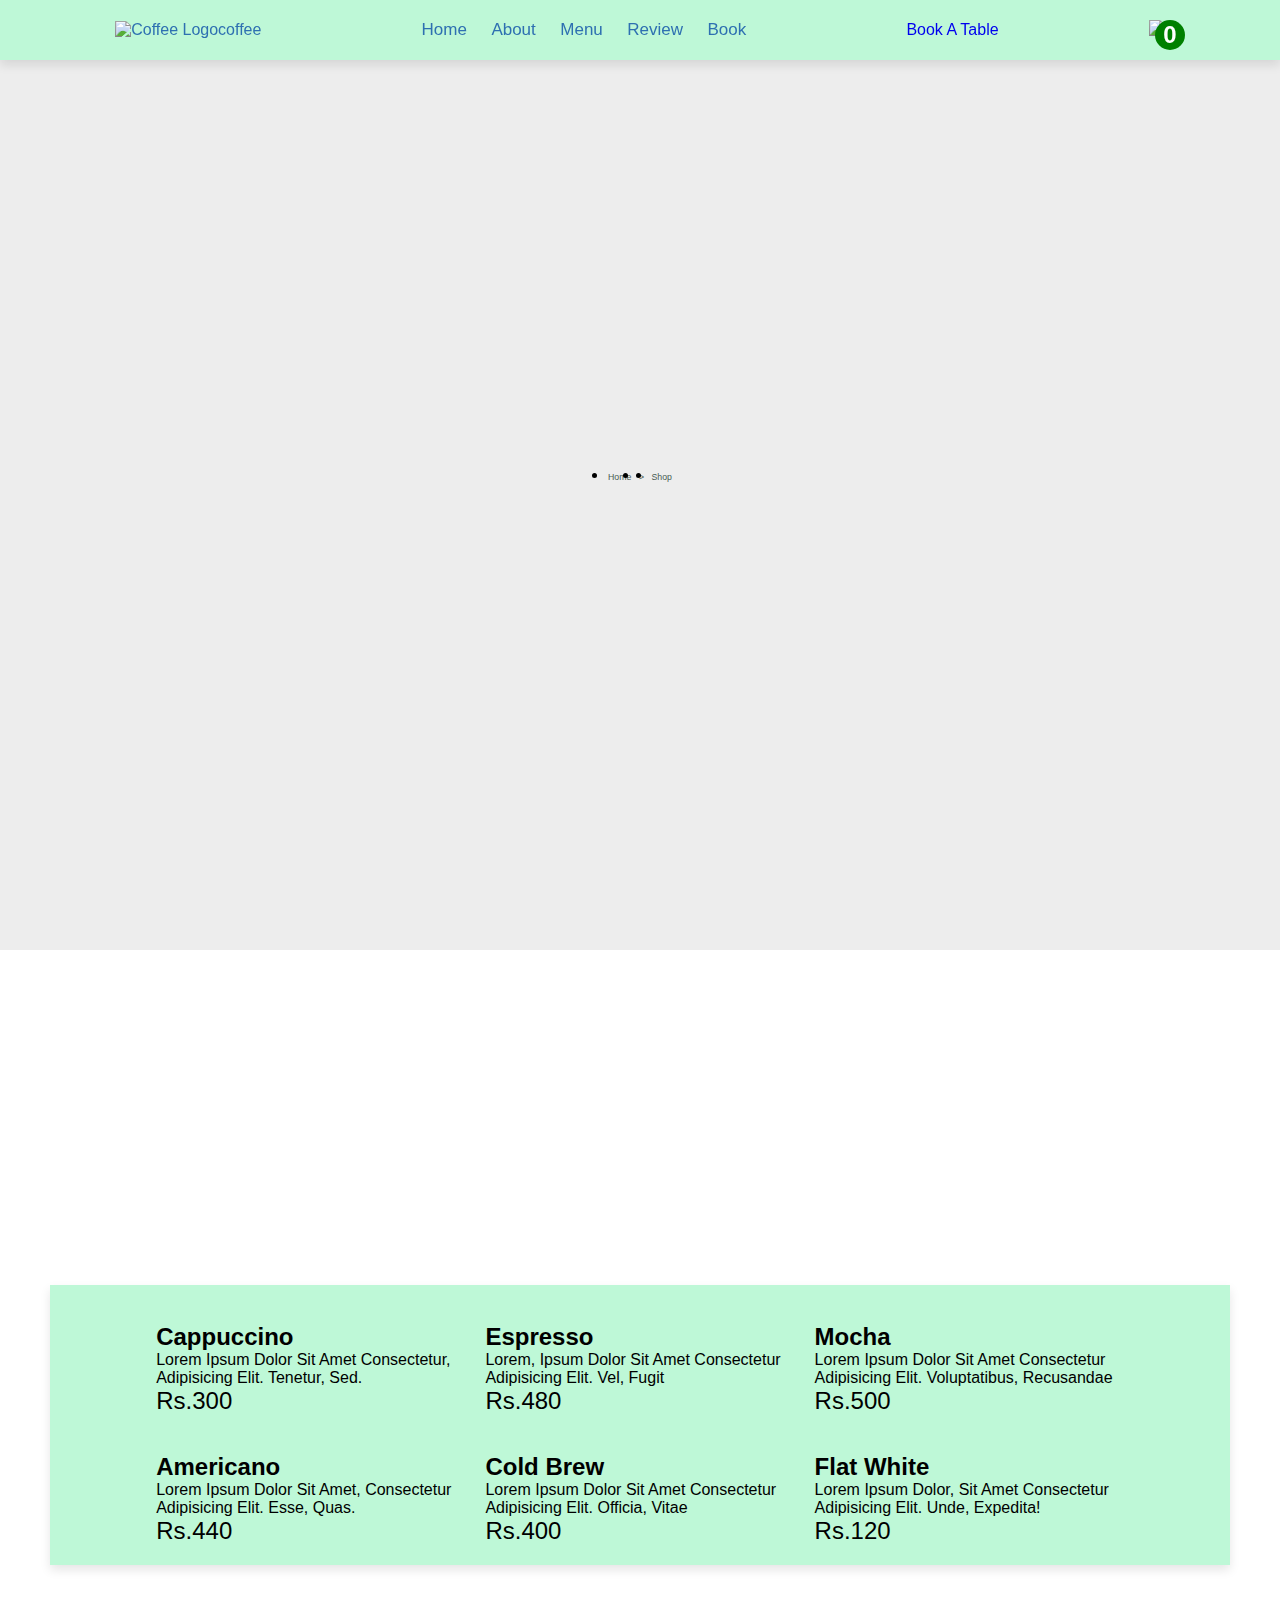
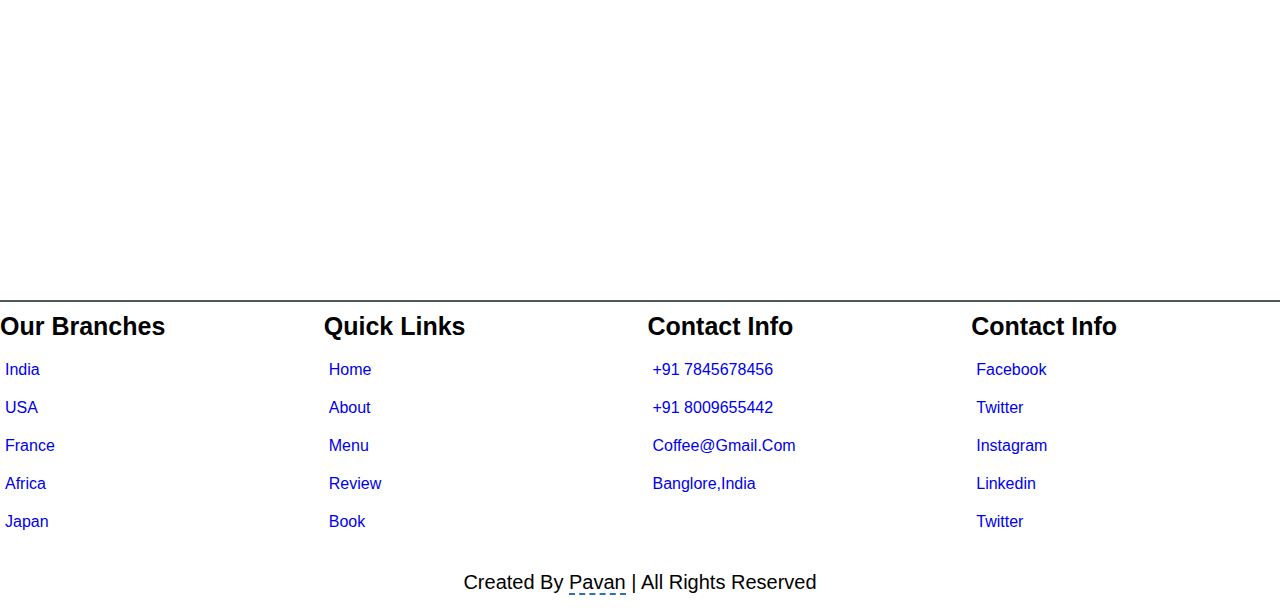
==== index.html @ f49e50d1 "Add files via upload" ====
<!DOCTYPE html>
<html lang="en">
<head>
    <meta charset="UTF-8">
    <meta name="viewport" content="width=device-width, initial-scale=1.0">
    <title>Document</title>
    <link rel="stylesheet" href="style.css">
    <link rel="stylesheet" href="styles.css">

</head>
<body>
    <header class="header">
        <div id="menu-btn" class="fas fa-bars"></div>
            <a href="Main.html" class="logo"><img src="pictures/images.png" alt="Coffee Logo"><span>coffee</span> <i class="fas fa-mug-hot"></i></a>    
            <nav class="navbar">
            <a href="#home">home</a>
            <a href="#about">about</a>
            <a href="#menu">menu</a>
            <a href="#review">review</a>
            <a href="#book">book</a>
        </nav>
        <a href="#" class="btn">book a table</a>

        <div class="iconCart">
            <img src="Pictures/icon-cart.svg">
            <div class="totalQuantity">0</div>
         </div>
          
        
    </header>
    <section class="breadcrumb">
        <ul class="breadcrumb__list flex container">
          <li><a href="index.html" class="breadcrumb__link">Home</a></li>
          <li><span class="breadcrumb__link">></span></li>
          <li><span class="breadcrumb__link">Shop</span></li>
        </ul>
      </section>

      <section class="products section--lg container">
       
        
        <div class="container">
          <div class="listProduct">
  
           <div class="item">
              <img src="assets/img/product-1-1.jpg" alt="">
              <h2>CoPilot / Black / Automatic</h2>
              <div class="price">$550</div>
              <button>Add To Cart</button>
           </div>
          </div>
          
  
      </div>
      </section>

    <div class="cart">
        <h2>
            CART
        </h2>

        <div class="listCart">


            <div class="item">
                <img src="Pictures/menu-1.png">
                <div class="content">
                    <div class="name">CoPilot / Black / Automatic</div>
                    <div class="price">$550 / 1 product</div>
                </div>
                <div class="quantity">
                    <button>-</button>
                    <span class="value">3</span>
                    <button>+</button>
                </div>
            </div>


        </div>

        <div class="buttons">
            <div class="close">
                CLOSE
            </div>
            <div class="checkout">
                <a href="checkout.html">CHECKOUT</a>
            </div>
        </div>
    </div>
    <section class="footer">
        <div class="box-container">
            <div class="box">
                <h3>our branches</h3>
                <a href="#"><i class="fas fa-arrow-right"></i> india</a>
                <a href="#"><i class="fas fa-arrow-right"></i> USA</a>
                <a href="#"><i class="fas fa-arrow-right"></i> france</a>
                <a href="#"><i class="fas fa-arrow-right"></i> africa</a>
                <a href="#"><i class="fas fa-arrow-right"></i> japan</a>
            </div>

            <div class="box">
                <h3>quick links</h3>
                <a href="#home"><i class="fas fa-arrow-right"></i> home</a>
                <a href="#about"><i class="fas fa-arrow-right"></i> about</a>
                <a href="#menu"><i class="fas fa-arrow-right"></i> menu</a>
                <a href="#review"><i class="fas fa-arrow-right"></i> review</a>
                <a href="#book"><i class="fas fa-arrow-right"></i> book</a>
            </div>

            <div class="box">
                <h3>contact info</h3>
                <a href="#"><i class="fas fa-phone"></i> +91 7845678456</a>
                <a href="#"><i class="fas fa-phone"></i> +91 8009655442</a>
                <a href="#"><i class="fas fa-envelope"></i> coffee@gmail.com</a>
                <a href="#"><i class="fas fa-envelope"></i> Banglore,India</a>
            </div>

            <div class="box">
                <h3>contact info</h3>
                <a href="#"><i class="fab fa-facebook-f"></i> facebook</a>
                <a href="#"><i class="fab fa-twitter"></i> twitter</a>
                <a href="#"><i class="fab fa-instagram"></i> instagram</a>
                <a href="#"><i class="fab fa-linkedin"></i> linkedin</a>
                <a href="#"><i class="fab fa-twitter"></i> twitter</a>
            </div>
        </div>

        <div class="credit">created by <span>Pavan</span> | all rights reserved</div>
    </section>

    <script src="app.js"></script>

    
</body>
</html>
---- style.css ----
header img{
    width: 30px;
}

header .iconCart{
    position: relative;
    z-index: 1;
    cursor: pointer;
}
header .totalQuantity{
    position: absolute;
    top: 0;
    right: 0;
    font-size: x-large;
    background-color: green;
    width: 30px;
    height: 30px;
    color: #fff;
    font-weight: bold;
    display: flex;
    justify-content: center;
    align-items: center;
    border-radius: 50%;
    transform: translateX(20px);
    cursor: pointer;
    
}
.listProduct{
    display: grid;
    grid-template-columns: repeat(3, 1fr);
    gap: 20px;
    background: #bef8d7;
    box-shadow: 0 .5rem 1rem rgba(0, 0, 0, .1);
    padding: 2rem 9%;
}
.listProduct .item img{
  width: 80%;
  height: auto;
  border-radius: 5px;
  margin-bottom: 0.5rem;
}
.listProduct .item{
    position: relative;
}
.listProduct .item h2{
    font-weight: 700;
    font-size: x-large;
}
.listProduct .item .price{
    font-size: x-large;
}

.listProduct .item button{
    position: absolute;
    top: 50%;
    left: 50%;
    background-color: #e6572c;
    color: #fff;
    width: 50%;
    border: none;
    padding: 20px 30px;
    box-shadow: 0 10px 50px #000;
    cursor: pointer;
    transform: translateX(-50%) translateY(100px);
    opacity: 0;
}
.listProduct .item:hover button{
    transition:  0.5s;
    opacity: 1;
    transform: translateX(-50%) translateY(0);
}
.cart{
    color: black;
    position: fixed;
    width: 300px;
    max-width: 50vw;
    height: 89vh;
    background-color: aliceblue;
    top:80px;
    right: -100%;
    display: grid;
    grid-template-rows: 50px 1fr 50px;
    gap: 20px;
    transition: right 1s;
    z-index: 1;
    margin-bottom: 10px;

}

.cart .buttons .checkout{
    background-color: #E8BC0E;
    color: #000;
}
.cart .buttons .close   {
    color:white;
}
.cart h2{
    color: #E8BC0E;
    padding: 20px;
    height: 30px;
    margin: 0;
}


.cart .listCart .item{
    display: grid;
    grid-template-columns: 50px 1fr 70px;
    align-items: center;
    gap: 20px;
    margin-bottom: 10px;
    
}
.cart .listCart img{
    width: 100%;
    height: 70px;
    object-fit: cover;
    border-radius: 10px;
}
.cart .listCart .item .name{
    font-weight: bold;
}
.cart .listCart .item .quantity{
    display: flex;
    justify-content: end;
    align-items: center;
}
.cart .listCart .item .quantity span{
    display: block;
    width: 50px;
    text-align: center;
}

.cart .listCart{
    padding: 20px;
    overflow: auto;
}
.cart .listCart::-webkit-scrollbar{
    width: 0;
}

.cart .buttons{
    display: grid;
    grid-template-columns: repeat(2, 1fr);
    text-align: center;
}
.cart .buttons div{
    background-color: #000;
    display: flex;
    justify-content: center;
    align-items: center;
    font-weight: bold;
    cursor: pointer;
}
.cart .buttons a{
    color: #fff;
    text-decoration: none;
}
.checkoutLayout{
    display: grid;
    grid-template-columns: repeat(2, 1fr);
    gap: 50px;
    padding: 20px;
    padding: 2rem 9%;

}
.checkoutLayout .right{
    background-color: #5358B3;
    border-radius: 20px;
    padding: 40px;
    color: #fff;
}
.checkoutLayout .right .form{
    display: grid;
    grid-template-columns: repeat(2, 1fr);
    gap: 20px;
    border-bottom: 1px solid #7a7fe2;
    padding-bottom: 20px;
}
.checkoutLayout .form h1,
.checkoutLayout .form .group:nth-child(-n+3){
    grid-column-start: 1;
    grid-column-end: 3;
}
.checkoutLayout .form input, 
.checkoutLayout .form select
{
    width: 100%;
    padding: 10px 20px;
    box-sizing: border-box;
    border-radius: 20px;
    margin-top: 10px;
    border:none;
    background-color: #6a6fc9;
    color: #fff;
}
.checkoutLayout .right .return .row{
    display: flex;
    justify-content: space-between;
    align-items: center;
    margin-top: 10px;
}
.checkoutLayout .right .return .row div:nth-child(2){
    font-weight: bold;
    font-size: x-large;
}
.buttonCheckout{
    width: 100%;
    height: 40px;
    border: none;
    border-radius: 20px;
    background-color: #49D8B9;
    margin-top: 20px;
    font-weight: bold;
    color: #fff;


}
.returnCart h1{
    border-top: 1px solid #eee;  
    padding: 20px 0;
}
.returnCart .list .item img{
    height: 80px;
}
.returnCart .list .item{
    display: grid;
    grid-template-columns: 80px 1fr  50px 80px;
    align-items: center;
    gap: 20px;
    margin-bottom: 30px;
    padding: 0 10px;
    box-shadow: 0 10px 20px #5555;
    border-radius: 20px;
}
.returnCart .list .item .name,
.returnCart .list .item .returnPrice{
    font-size: large;
    font-weight: bold;
}

.notification {
    position: fixed;
    top: 20px;
    right: 20px;
    background-color: rgba(0, 128, 0, 0.8); /* Green color with some transparency */
    color: #fff;
    padding: 10px 20px;
    border-radius: 5px;
    z-index: 1000; /* Ensure it's above other elements */
}


.container{
  display: flex;
  justify-content: center;
  align-items: center;
  padding:25px;
  min-height: 100vh;
}

.container form{
  padding:20px;
  width:700px;
  background: #fff;
  box-shadow: 0 5px 10px rgba(0,0,0,.1);
}

.container form .row{
  display: flex;
  flex-wrap: wrap;
  gap:15px;
}

.container form .row .col{
  flex:1 1 250px;
}

.container form .row .col .title{
  font-size: 20px;
  color:#333;
  padding-bottom: 5px;
  text-transform: uppercase;
}

.container form .row .col .inputBox{
  margin:15px 0;
}

.container form .row .col .inputBox span{
  margin-bottom: 10px;
  display: block;
}

.container form .row .col .inputBox input{
  width: 100%;
  border:1px solid #ccc;
  padding:10px 15px;
  font-size: 15px;
  text-transform: none;
}

.container form .row .col .inputBox input:focus{
  border:1px solid #000;
}

.container form .row .col .flex{
  display: flex;
  gap:15px;
}

.container form .row .col .flex .inputBox{
  margin-top: 5px;
}

.container form .row .col .inputBox img{
  height: 34px;
  margin-top: 5px;
  filter: drop-shadow(0 0 1px #000);
}

.container form .submit-btn{
  width: 100%;
  padding:12px;
  font-size: 17px;
  background: #27ae60;
  color:#fff;
  margin-top: 5px;
  cursor: pointer;
}

.container form .submit-btn:hover{
  background: #2ecc71;
}
---- styles.css ----
/* Reset CSS */
* {
    margin: 0;
    padding: 0;
    box-sizing: border-box;
}

body {
    font-family: 'Poppins', sans-serif;
    font-size: 16px; /* Base font size */
}

:root {
    /* Colors */
    --main-color: #2e70b1; /* Dark blue */
    --accent-color: #ff9900; /* Orange */
    --light-color: #f5f5f5; /* Light gray */
    --text-color: #333; /* Dark gray */

    /* Border radius */
    --border-radius: 15px;
    --border-radius-hover: 20px;

    /* Border */
    --border: 2px solid var(--main-color);
    --border-hover: 2px dashed var(--main-color);
}

/* Global Styles */
* {
    margin: 0;
    padding: 0;
    box-sizing: border-box;
    outline: none;
    border: none;
    text-decoration: none;
    text-transform: capitalize;
    transition: all .2s ease; /* Smooth transitions */
}

html {
    font-size: 62.5%; /* Base font size for easy rem calculation */
    overflow-x: hidden;
    scroll-padding-top: 7rem;
    scroll-behavior: smooth;
}
.logo img{
    width: 40px;
    height: 40px;
}

/* Header */
.header {
    position: fixed;
    top: 0;
    left: 0;
    right: 0;
    display: flex;
    align-items: center;
    justify-content: space-between;
    z-index: 1000;
    background: #bef8d7;
    box-shadow: 0 .5rem 1rem rgba(0, 0, 0, .1);
    padding: 2rem 9%;
}

.header .logo,
.header .navbar a {
    color: var(--main-color);
}

.header .navbar a {
    margin: 0 1rem;
    font-size: 1.7rem;
}

#menu-btn {
    font-size: 3rem;
    color: var(--main-color);
    cursor: pointer;
    display: none;
}

/* Home */
.home {
    min-height: 100vh;
    padding-top: 12rem;
    background: url(pictures/home-bg.jpg) no-repeat center/cover;
    text-align: center;
    
}

.home .row {
    display: flex;
    align-items: center;
    flex-wrap: wrap;
    gap: 1.5rem;
}

.home .row .content h3 {
    font-size: 6.5rem;
    color: var(--main-color);
}

.home .row .image {
    padding-top: 10rem;
    text-align: center;
}

.home .row .image img {
    height: 35rem;
    animation: float 4s linear infinite;
}


.home .image-slider {
    text-align: center;
    padding: 3rem 0;
}

.home .image-slider img {
    height: 9rem;
    margin: 0 .5rem;
    cursor: pointer;
    margin-top: 5rem;
}

.home .image-slider img:hover {
    transform: translateY(-2rem);
}

/* About */
.about .row .image img {
    width: 100%;
    max-width:100%;
    height: auto;
    animation: aboutImage 4s linear infinite;
}

 

.about .row .content .title,
.about .row .content p {
    color: var(--main-color);
    font-size: 1.6rem;
    line-height: 1.8;
}

.about .row .content .icons-container {
    display: flex;
    justify-content: space-between; /* Adjust alignment */
    gap: 1rem;
    padding-top: 3rem;
}

.about .row .content .icons-container .icons {
    flex-grow: 1.3; /* Adjust flex-grow for wider width */
    text-align: center;
    border: var(--border);
    border-radius: var(--border-radius);
    padding: 1.5rem; /* Adjust padding */
    max-width: 15rem; /* Set maximum width */
}

.about .row .content .icons-container .icons img {
    height: 5rem;
}

.about .row .content .icons-container .icons h3 {
    font-size: 1.7rem;
    padding-top: 1rem;
}



/* Menu */
.menu {
    background: url(pictures/menu-bg.jpg) no-repeat center/cover;
}

.menu .box-container {
    display: flex;
    flex-wrap: wrap;
    gap: 2rem;
    justify-content: center;
}

.menu .box-container .box {
    padding: 2rem;
    border: var(--border);
    border-radius: var(--border-radius);
    margin-left: 6rem; /* You can adjust this margin as needed */
}

.menu .box-container .box:hover {
    border: var(--border-hover);
    border-radius: var(--border-radius-hover);
}

.menu .box-container .box img {
    height: 8rem;
    /* You can adjust other properties here as needed */
}

.menu .box-container .box .content h3,
.menu .box-container .box .content p,
.menu .box-container .box .content span {
    color: var(--main-color);
    font-size: 1.6rem;
    line-height: 1.8;
}



/* Review */
.review .review-slider {
    padding: 7rem 0;
}

.review .review-slider .box {
    border: var(--border);
    border-radius: var(--border-radius);
    text-align: center;
    position: relative;
    z-index: 0;
    padding: 2rem;
}

.review .review-slider .box .fa-quote-left,
.review .review-slider .box .fa-quote-right {
    position: absolute;
    font-size: 6rem;
    color: #ccc;
    z-index: -1;
}

.review .review-slider .box:hover .fa-quote-left {
    top: -6.5rem;
}

.review .review-slider .box:hover .fa-quote-right {
    bottom: -6.5rem;
}

.review .review-slider .box img {
    height: 7rem;
    width: 7rem;
    border-radius: 50%;
    margin-bottom: .7rem;
}

.review .review-slider .box .stars i {
    font-size: 1.7rem;
}

.review .review-slider .box p,
.review .review-slider .box h3,
.review .review-slider .box span {
    color: var(--main-color);
    font-size: 1.6rem;
    padding: 1rem 0;
    line-height: 1.8;
}

.swiper-pagination-bullet {
    height: 1.5rem;
    width: 1.5rem;
    border-radius: 0;
}

.swiper-pagination-bullet-active {
    background: var(--main-color);
}

/* Book */
.book {
    background: url(../image/book-bg.jpg) center/cover;
}

.book form {
    margin: 0 auto 2rem auto;
    max-width: 60rem;
    border-radius: var(--border-radius-hover);
    padding: 3rem;
    border: var(--border);
    
}
.button {
    padding: 10px 20px;
    background-color: #4CAF50;
    color: white;
    border: none;
    border-radius: 5px;
    cursor: pointer;
}

/* Hover state styles */
.button:hover {
    background-color: #45a049;
}



.book form .box {
    width: 100%;
    padding: 1rem 1.2rem;
    border-radius: .5rem;
    font-size: 1.6rem;
    background: none;
    text-transform: none;
    color: var(--main-color);
    border: var(--border);
    margin: .7rem 0;
}

.book form .box:focus {
    border: var(--border-hover);
}

.book form textarea {
    height: 15rem;
    resize: none;
}
.footer{
    border-top:2px solid hsl(154,13%,32%);
}
.footer .box-container {
    border-top: #11101d;
    display: grid;
    grid-template-columns: repeat(auto-fit, minmax(23rem, 1fr));
    gap: 1.5rem;
}

.footer .box-container .box h3 {
    font-size: 2.5rem;
    padding: 1rem 0;
}

.footer .box-container .box a {
    display: block;
    font-size: 1.6rem;
    padding: 1rem 0;
}

.footer .box-container .box a i {
    padding-right: .5rem;
}

.footer .box-container .box a:hover i {
    padding-right: 2rem;
}

.footer .credit {
    text-align: center;
    font-size: 2rem;
    padding: 2rem 1rem;
    margin-top: 1rem;
}

.footer .credit span {
    border-bottom: var(--border-hover);
}

/* Responsive */
@media (max-width: 768px) {
    .header .navbar {
        position: absolute;
        top: 99%;
        left: 0;
        right: 0;
        background: #fff;
        clip-path: polygon(0 0, 100% 0, 100% 0, 0 0);
    }

    .header .navbar.active {
        clip-path: polygon(0 0, 100% 0, 100% 100%, 0 100%);
    }

    .header .navbar a {
        display: block;
        font-size: 2.2rem;
        margin: 0;
        padding: 1.5rem 2rem;
    }

    .home {
        text-align: center;
    }

    .home .row .content h3 {
        font-size: 4rem;
    }

    .menu .box-container .box {
        margin-left: 0;
        margin-top: 6rem;
        flex-flow: column;
        text-align: center;
    }

    .menu .box-container .box img {
        margin-left: 0;
        margin-top: -6rem;
    }
}


.sidebar{
    position: fixed;
    top:0;
    left:0;
    height: 100%;
    width: 260px;
    background-color:#11101d;
    z-index: 100;
    transition: all 0.5s ease;
}
.sidebar.close{
    width: 78px;
}
.sidebar .logo-details{
    height: 60px;
    width: 100%;
    display: flex;
    align-items: center;
}
.sidebar .logo-details i{
    font-size: 30px;
    color:#f4e1e1;
    height: 50px ;
    min-width: 78px;
    text-align: center;
    line-height: 50px;
    cursor: pointer;
    
}
.sidebar .logo-details .logo_name{
    font-size: 22px;
    color:#fff;
    font-weight: 600;
    transition: 0.3s ease;
    transition-delay: 0.1s
    
}
.sidebar.close .logo-details .logo_name{
    transition-delay: 0s;
    opacity: 0;
    pointer-events: none;
}
.sidebar .nav-links{
    height: 100%;
    padding: 30px 0 150px 0;
    overflow: auto;
}
.sidebar.close .nav-links{
    overflow: visible;
}
.sidebar .nav-links::-webkit-scrollbar{
    display: none;
}
.sidebar .nav-links li{
    position: relative;
    list-style: none;
    transition: all 0.4s ease;
}
.sidebar .nav-links li:hover{
    background-color: #1d1b31;
}
.sidebar .nav-links li .iocn-link{
    display:flex;
    align-items: center;
    justify-content: space-between;
}
.sidebar.close .nav-links li .iocn-link{
    display: block;
}

.sidebar .nav-links li i{
    height: 50px ;
    min-width: 78px;
    text-align: center;
    line-height: 50px;
    color: #fff;
    font-size: 20px;
    cursor: pointer;
    transition: all 0.3s ease;
    
}
.sidebar .nav-links li.showMenu i.arrow{
    transform: rotate(-180deg);
}
.sidebar.close .nav-links  i.arrow{
    display: none;
}
.sidebar .nav-links li a{
    display: flex;
    align-items: center;
    text-decoration: none;

}

.sidebar .nav-links  li a .link_name{
    font-size: 18px;
    font-weight: 400;
    color: #fff;
    
}
.sidebar.close .nav-links  li a .link_name{
    opacity: 0;
    pointer-events: none;
}
.sidebar .nav-links li .submenu{
    padding: 6px 6px 14px 80px;
    margin-top: -10px;
    background-color: #1d1b31;
    display: none;
    
}
.sidebar .nav-links li.showMenu .submenu{
    display: block;

}
.sidebar .nav-links .submenu a{
    color: #fff;
    font-size: 15px;
    padding: 5px 0;
    white-space: nowrap;
    opacity: 0.6;
    transition: all 0.3s ease;
}
.sidebar .nav-links .submenu a:hover{
    opacity: 1;
}
.sidebar.close .nav-links li .submenu{
    position: absolute;
    left: 100%;
    top: -10px;
    margin-top: 0;
    padding: 10px 20px;
    border-radius: 0 6px 6px 0 ;
    opacity: 0;
    display: block;
    pointer-events: none;
    transition: 0s;
}
.sidebar.close .nav-links li:hover .submenu{
    top: 0;
    opacity: 1;
    pointer-events: auto;
    transition: all 0.4s ease;
}

.sidebar .nav-links li .submenu .link_name{
    display: none;
}
.sidebar.close .nav-links li .submenu .link_name{
    display: none;
}
.sidebar.close .nav-links li .submenu .link_name{
    font-size: 18px;
    opacity: 1;
    display: block;
}
.sidebar .nav-links li .submenu.blank{
    opacity: 1;
    pointer-events: auto;
    padding: 3px 20px 6px 16px;
    opacity: 0;
    pointer-events: none;
    transition: 0s;
}
.sidebar .nav-links li:hover .submenu.blank{
    top:50%;
    transform: translateY(-50%);
}
.sidebar .profile-details {
    position: fixed;
    bottom: 0;
    width: 260px;
    display: flex;
    align-items: center;
    justify-content: space-between;
    background:#1d1b31;
    padding: 6px 0;
    transition: all 0.4s ease;
}
.sidebar.close .profile-details {
    background: none;
}
.sidebar.close .profile-details {
    width: 78px;
}
.sidebar .profile-details .profile-conent{
    display: flex;
    align-items: center;
}
.sidebar .profile-details img{
    height: 52px;
    width: 52px;
    object-fit: cover;
    border-radius: 16px;
    margin: 0 14px 0 12px ;
    background:#1d1b31;
    transition: all 0.5s ease;
}
.sidebar.close .profile-details img{
    padding: 10px;
}
.sidebar .profile-details .profile_name,
.sidebar .profile-details .job{
    color: #fff;
    font-size: 18PX;
    font-weight: 500;
    white-space: nowrap;
}
.sidebar.close .profile-details i,
.sidebar.close .profile-details .profile_name,
.sidebar.close .profile-details .job{
    display: none;
}
.sidebar .profile-details .job{
    font-size:12px
}
.home-section{
    position: relative;
    background: #E4E9F7;
    height: 100vh;
    left:260px;
    width: calc(100%-260px);
    transition: all 0.5s ease;
}
.sidebar.close ~ .home-section{
    left: 78px;
    width: calc(100%-78px);
}
.home-section .home-content{
    height: 60px;
    display: flex;
    align-items: center;
}
.home-section .home-content .bx-menu,
.home-section .home-content .text{
    color: #11101d;
    font-size: 35px;
}
.home-section .home-content .bx-menu{
    margin: 0 15px;
    cursor: pointer;
}
.home-section .home-content .text{
    font-size: 26px;
    font-weight: 600;
}

.breadcrumb{
    background-color: hsl(0,0%,93%);
    padding-block: 2.5rem;
  }
  .breadcrumb__list{
    column-gap: .75rem;
  }
  .breadcrumb__link{
    color:hsl(154,13%,32%);
    font-size: 0.875rem;
  }
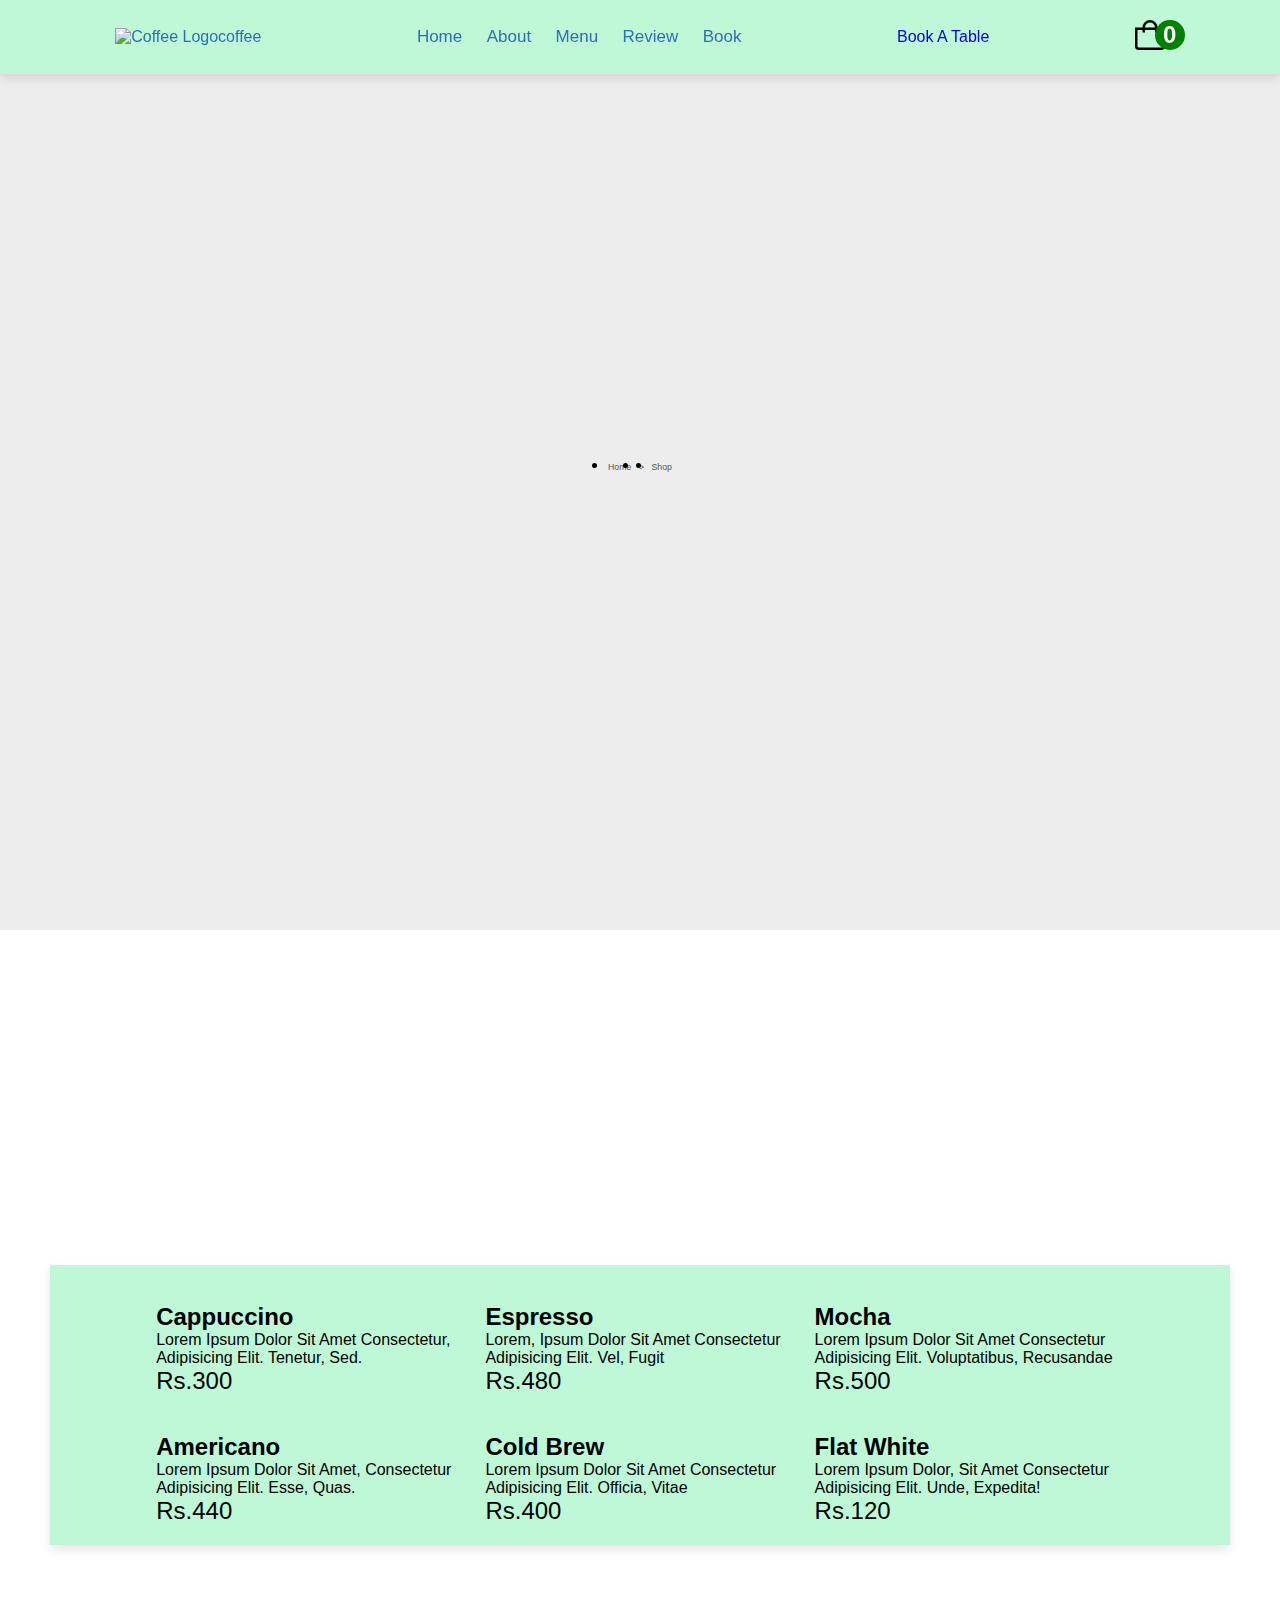
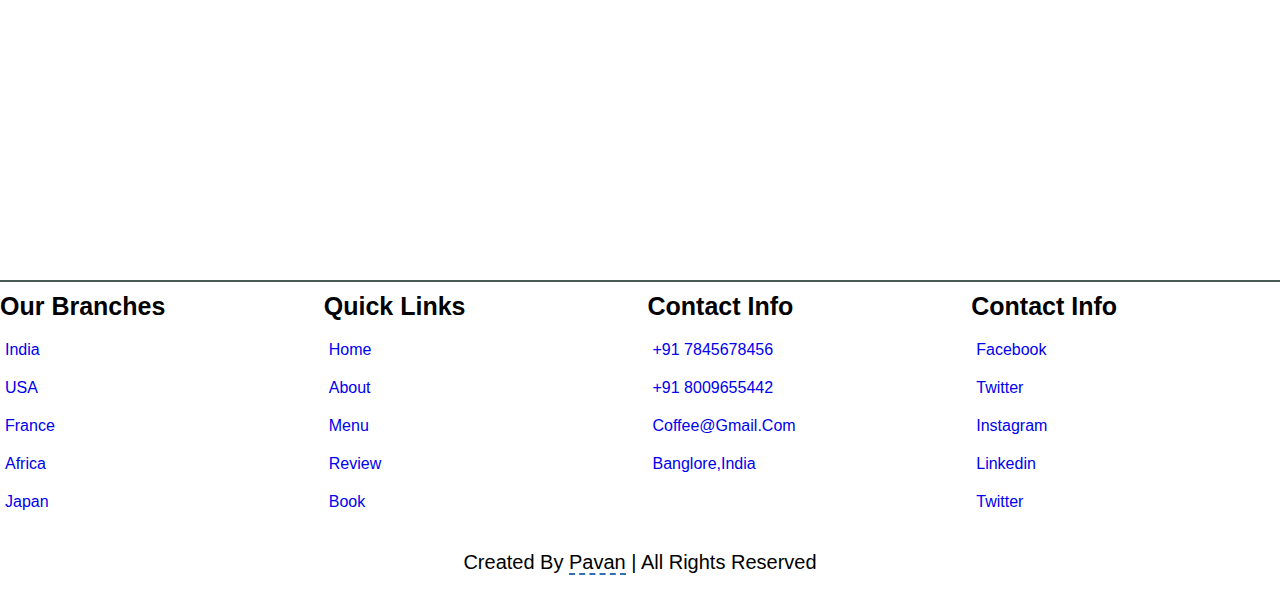
==== commit 66c42cb9: "Update index.html" ====
--- a/index.html
+++ b/index.html
@@ -22,7 +22,7 @@
         <a href="#" class="btn">book a table</a>
 
         <div class="iconCart">
-            <img src="Pictures/icon-cart.svg">
+            <img src="icon-cart.svg">
             <div class="totalQuantity">0</div>
          </div>
           
@@ -43,9 +43,9 @@
           <div class="listProduct">
   
            <div class="item">
-              <img src="assets/img/product-1-1.jpg" alt="">
+              <img src="menu-1.png" alt="">
               <h2>CoPilot / Black / Automatic</h2>
-              <div class="price">$550</div>
+              <div class="price">Rs.550</div>
               <button>Add To Cart</button>
            </div>
           </div>
@@ -63,10 +63,10 @@
 
 
             <div class="item">
-                <img src="Pictures/menu-1.png">
+                <img src="menu-1.png">
                 <div class="content">
                     <div class="name">CoPilot / Black / Automatic</div>
-                    <div class="price">$550 / 1 product</div>
+                    <div class="price">Rs.550 </div>
                 </div>
                 <div class="quantity">
                     <button>-</button>
@@ -132,4 +132,4 @@
 
     
 </body>
-</html>+</html>
--- a/styles.css
+++ b/styles.css
@@ -654,7 +654,7 @@
 
 .breadcrumb{
     background-color: hsl(0,0%,93%);
-    padding-block: 2.5rem;
+    padding-block: 1.5rem;
   }
   .breadcrumb__list{
     column-gap: .75rem;
@@ -663,4 +663,4 @@
     color:hsl(154,13%,32%);
     font-size: 0.875rem;
   }
- + 
